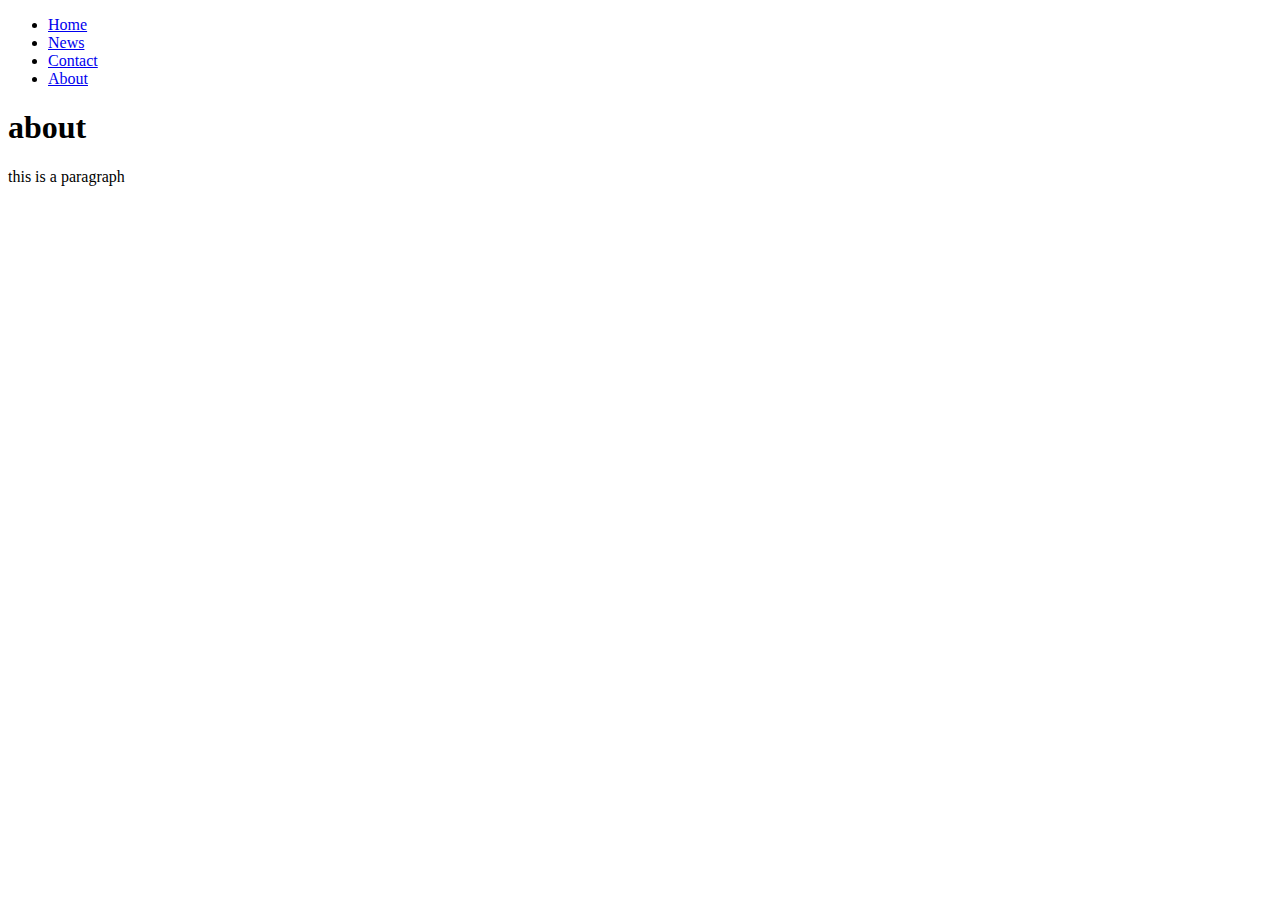
==== about.html @ fa175bb5 "initial commit" ====
<!DOCTYPE html>
<html>
    <head>
        <title>Mpho's Projects</title>
    </head>
    <body>
        <ul>
            <li><a href="Index.html">Home</a></li>
            <li><a href="news.html">News</a></li>
            <li><a href="contact.html">Contact</a></li>
            <li><a href="about.html">About</a></li>
          </ul>
        <h1>about</h1>
        <p>this is a paragraph</p>
    </body>
</html>
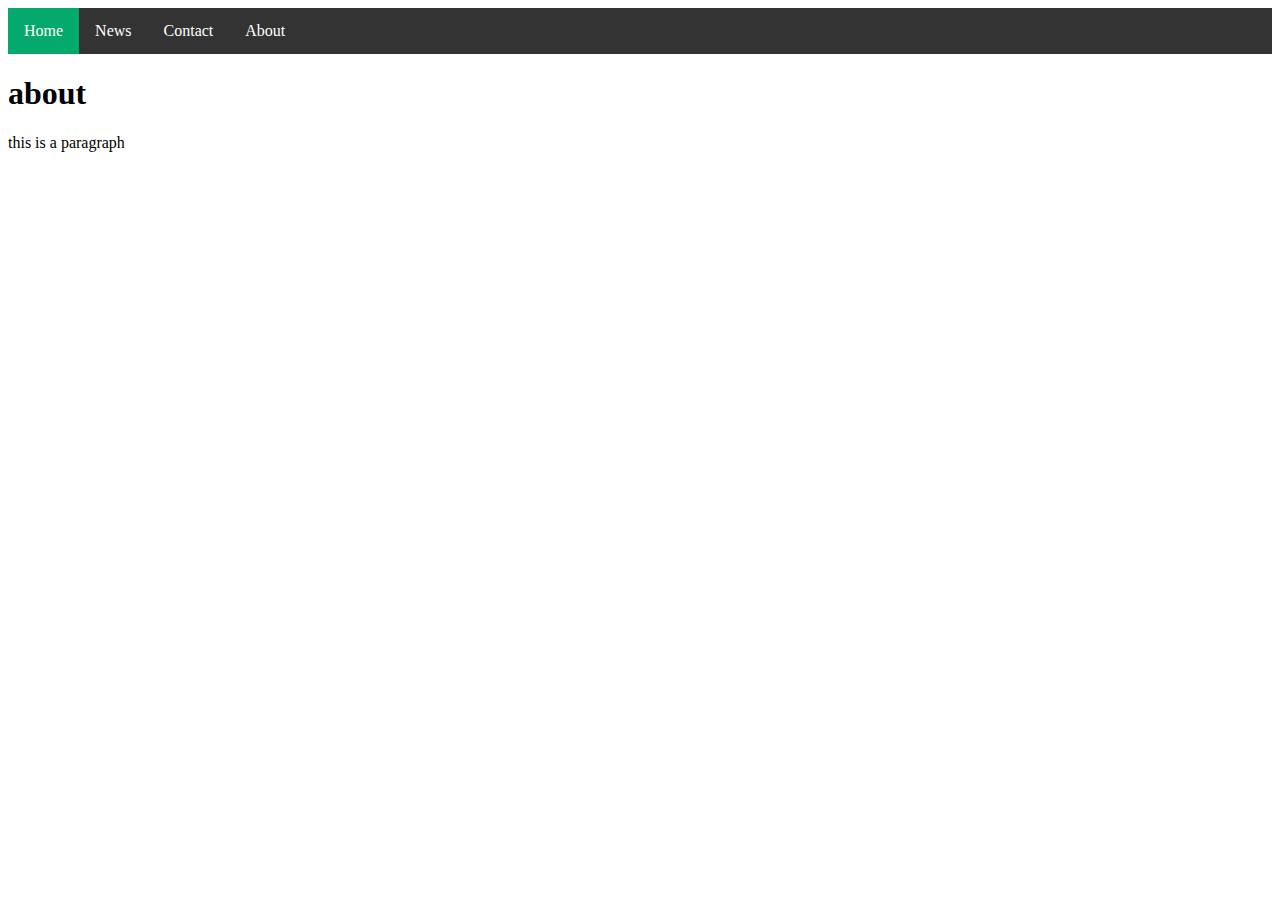
==== commit 90a60ee5: "initial commit" ====
--- a/about.html
+++ b/about.html
@@ -2,10 +2,39 @@
 <html>
     <head>
         <title>Mpho's Projects</title>
+        <style>
+            ul {
+              list-style-type: none;
+              margin: 0;
+              padding: 0;
+              overflow: hidden;
+              background-color: #333;
+            }
+            
+            li {
+              float: left;
+            }
+            
+            li a {
+              display: block;
+              color: white;
+              text-align: center;
+              padding: 14px 16px;
+              text-decoration: none;
+            }
+            
+            li a:hover:not(.active) {
+              background-color: #111;
+            }
+            
+            .active {
+              background-color: #04AA6D;
+            }
+            </style>
     </head>
     <body>
         <ul>
-            <li><a href="Index.html">Home</a></li>
+            <li><a class="active" href="Index.html">Home</a></li>
             <li><a href="news.html">News</a></li>
             <li><a href="contact.html">Contact</a></li>
             <li><a href="about.html">About</a></li>
